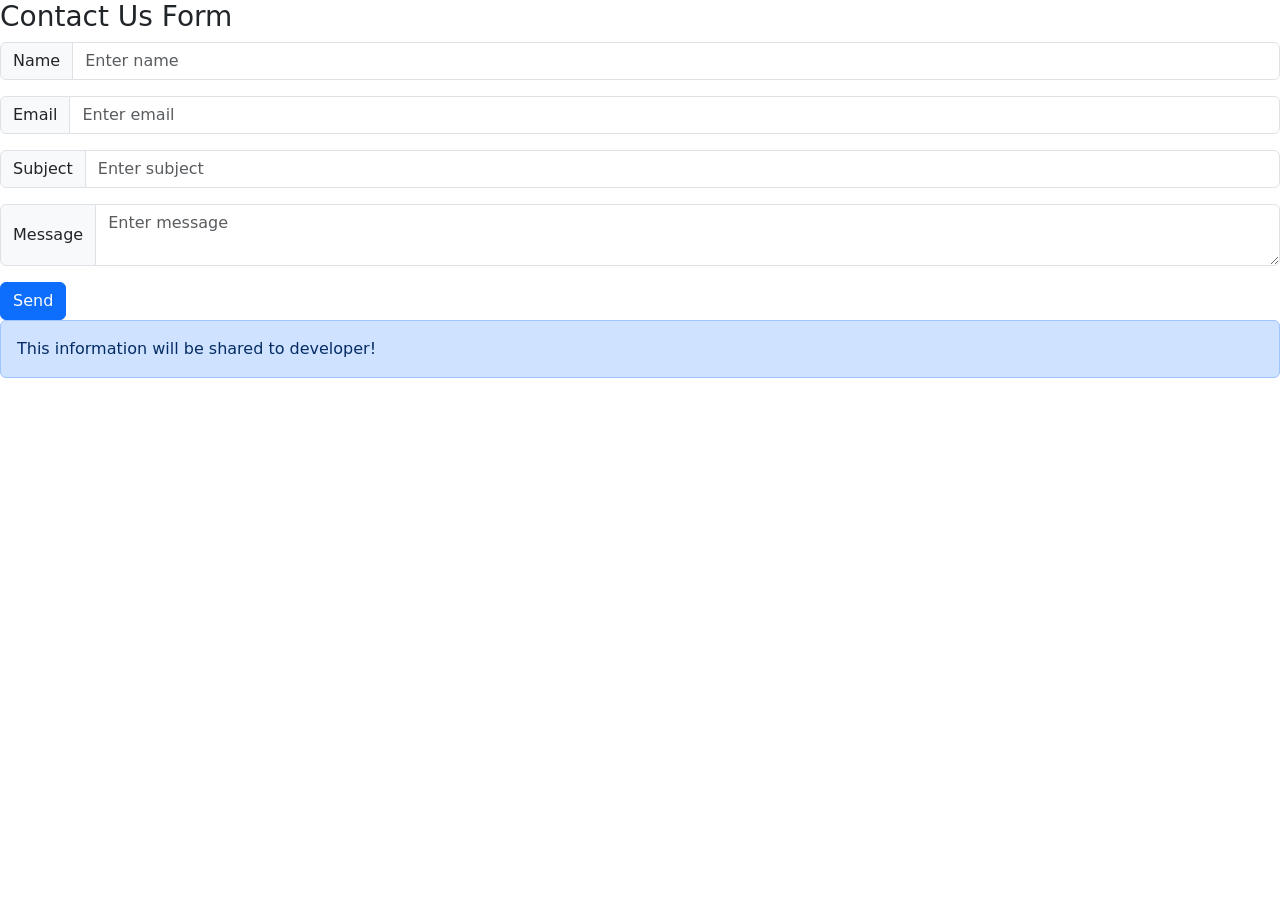
==== contactUs.html @ 653af3b4 "Add files via upload Added" ====
<!DOCTYPE html>
<html lang="en">

<head>
    <meta charset="UTF-8">
    <meta name="viewport" content="width=device-width, initial-scale=1.0">
    <title>Document</title>
    <link href="https://cdn.jsdelivr.net/npm/bootstrap@5.3.8/dist/css/bootstrap.min.css" rel="stylesheet">
</head>

<body>
    <div class="form-group">
        <h3>Contact Us Form</h3>
        <div class="input-group mb-3">
            <span class="input-group-text">Name</span>
            <input class="form-control" placeholder="Enter name">
        </div>
        <div class="input-group mb-3">
            <span class="input-group-text">Email</span>
            <input class="form-control" placeholder="Enter email">
        </div>
        <div class="input-group mb-3">
            <span class="input-group-text">Subject</span>
            <input class="form-control" placeholder="Enter subject">
        </div>
        <div class="input-group mb-3">
            <span class="input-group-text">Message</span>
            <textarea type="text" class="form-control" placeholder="Enter message"></textarea>
        </div>
        <button role="button" class="btn btn-primary" type="button">Send</button>
        <div class="alert alert-primary" role="alert">
            This information will be shared to developer!
        </div>
    </div>
    <script src="https://cdn.jsdelivr.net/npm/bootstrap@5.3.8/dist/js/bootstrap.bundle.min.js"></script>
</body>

</html>
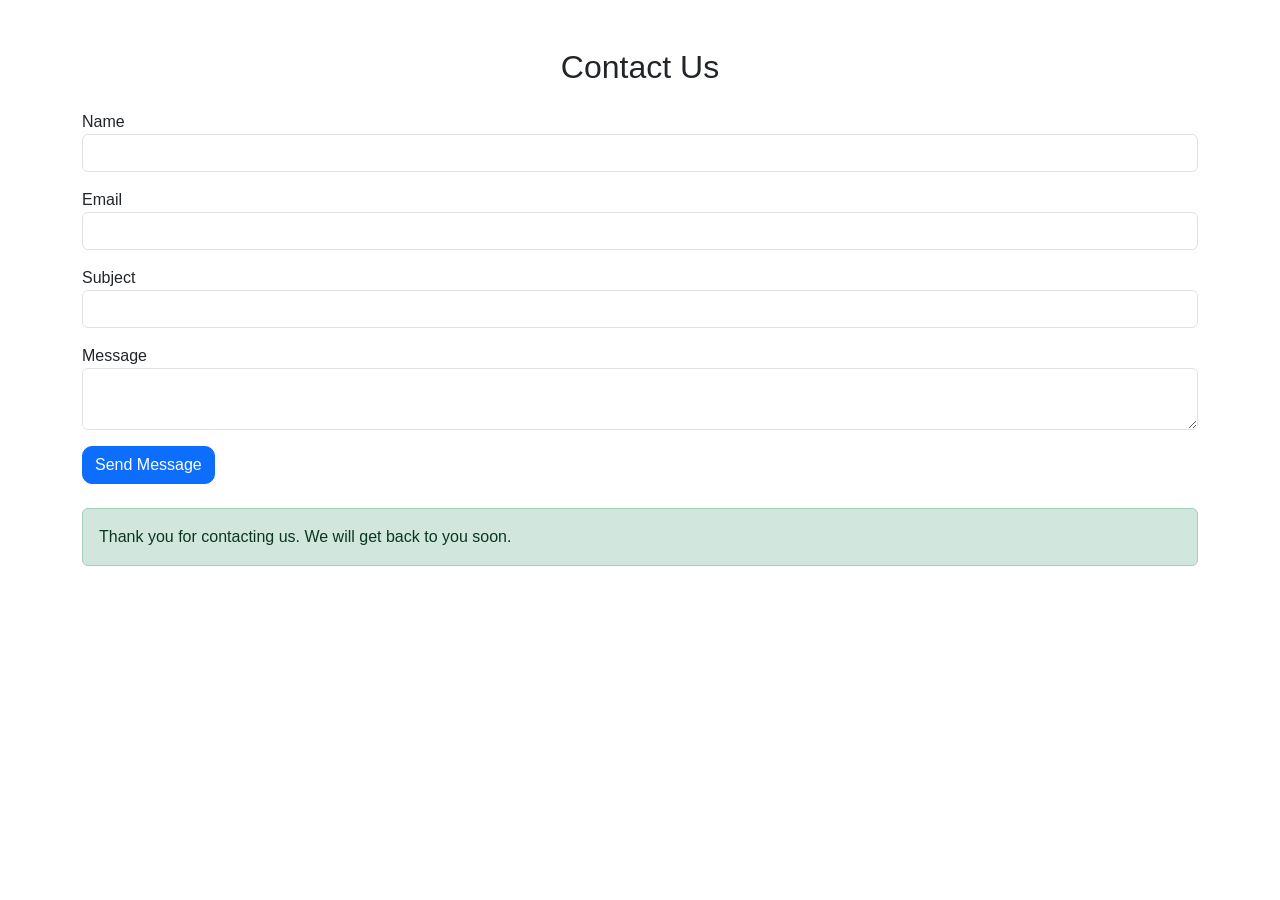
==== commit ab75c871: "added all" ====
--- a/contactUs.html
+++ b/contactUs.html
@@ -4,35 +4,61 @@
 <head>
     <meta charset="UTF-8">
     <meta name="viewport" content="width=device-width, initial-scale=1.0">
-    <title>Document</title>
+
+    <title>Contact Us</title>
+
     <link href="https://cdn.jsdelivr.net/npm/bootstrap@5.3.8/dist/css/bootstrap.min.css" rel="stylesheet">
+    <link rel="stylesheet" href="styles.css">
+
 </head>
 
 <body>
-    <div class="form-group">
-        <h3>Contact Us Form</h3>
-        <div class="input-group mb-3">
-            <span class="input-group-text">Name</span>
-            <input class="form-control" placeholder="Enter name">
+
+    <div class="container mt-5">
+
+        <h2 class="text-center mb-4">
+            Contact Us
+        </h2>
+
+        <form>
+
+            <div class="mb-3">
+                <label>Name</label>
+                <input type="text" class="form-control">
+            </div>
+
+            <div class="mb-3">
+                <label>Email</label>
+                <input type="email" class="form-control">
+            </div>
+
+            <div class="mb-3">
+                <label>Subject</label>
+                <input type="text" class="form-control">
+            </div>
+
+            <div class="mb-3">
+                <label>Message</label>
+                <textarea class="form-control"></textarea>
+            </div>
+
+            <button class="btn btn-primary">
+                Send Message
+            </button>
+
+        </form>
+
+        <div class="alert alert-success mt-4">
+
+            Thank you for contacting us.
+            We will get back to you soon.
+
         </div>
-        <div class="input-group mb-3">
-            <span class="input-group-text">Email</span>
-            <input class="form-control" placeholder="Enter email">
-        </div>
-        <div class="input-group mb-3">
-            <span class="input-group-text">Subject</span>
-            <input class="form-control" placeholder="Enter subject">
-        </div>
-        <div class="input-group mb-3">
-            <span class="input-group-text">Message</span>
-            <textarea type="text" class="form-control" placeholder="Enter message"></textarea>
-        </div>
-        <button role="button" class="btn btn-primary" type="button">Send</button>
-        <div class="alert alert-primary" role="alert">
-            This information will be shared to developer!
-        </div>
+
     </div>
+
     <script src="https://cdn.jsdelivr.net/npm/bootstrap@5.3.8/dist/js/bootstrap.bundle.min.js"></script>
+
 </body>
 
 </html>
--- a/styles.css
+++ b/styles.css
@@ -0,0 +1,46 @@
+#navbar-s{
+    background-color:#1f3044;
+}
+
+#footer-s{
+    background-color:#1f3044;
+    color:white;
+    text-align:center;
+    padding:20px;
+    margin-top:50px;
+}
+
+.card{
+    transition:0.3s;
+}
+
+.card:hover{
+    transform:scale(1.03);
+}
+
+.carousel img{
+    object-fit:cover;
+}
+
+body{
+    font-family:Arial, sans-serif;
+}
+
+.btn{
+    border-radius:10px;
+}
+
+table{
+    box-shadow:0px 0px 10px rgba(0,0,0,0.2);
+}
+.carousel-img{
+    height:300px;
+    object-fit:cover;
+    border-radius:10px;
+}
+
+.carousel-caption{
+    background:rgba(0,0,0,0.5);
+    border-radius:10px;
+    padding:10px;
+}
